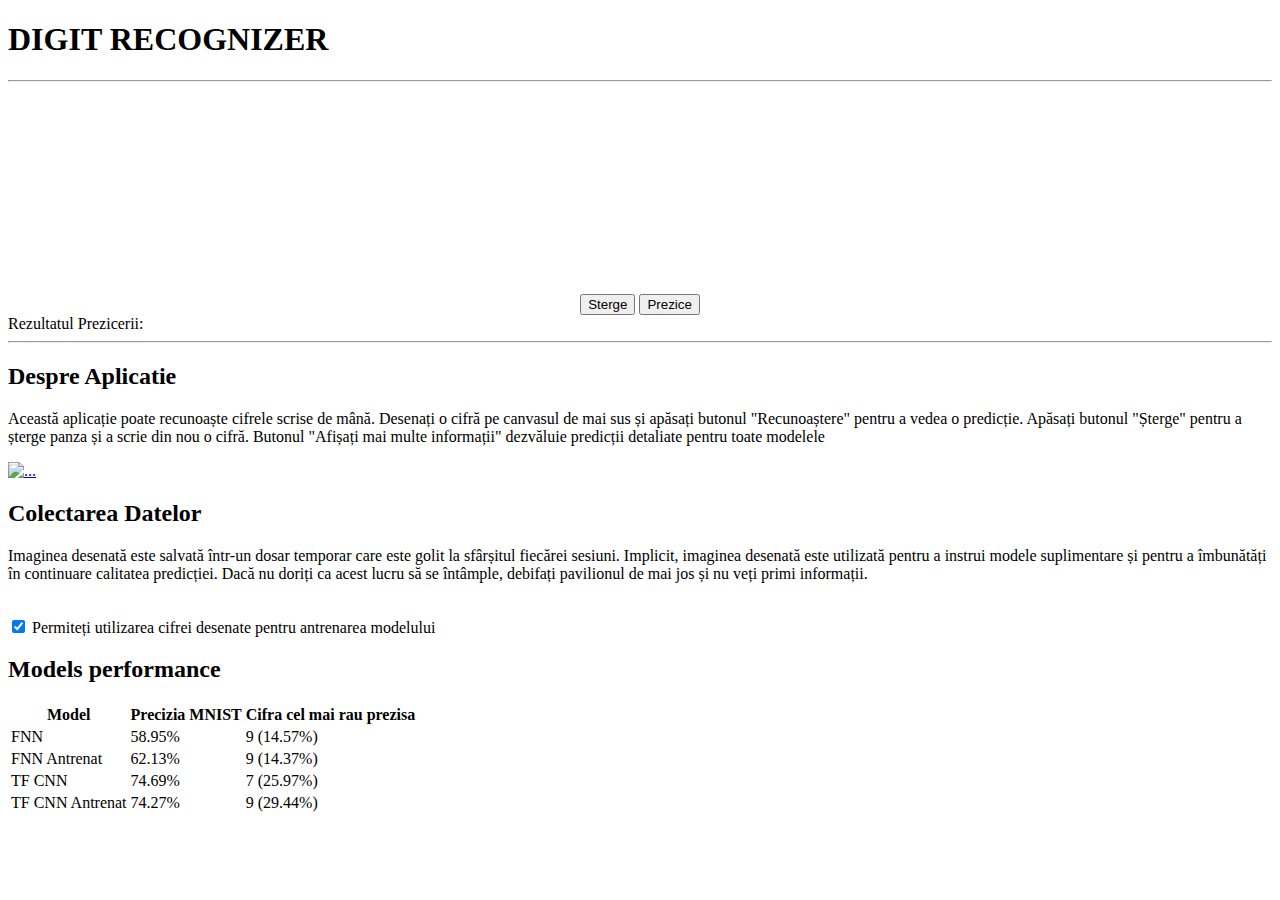
==== templates/index.html @ 8f0f7eab "-- first commit" ====
<!DOCTYPE html>
<html lang="en">

<head>
    <meta charset="utf-8">
    <meta http-equiv="X-UA-Compatible" content="IE=edge">
    <meta name="viewport" content="width=device-width, initial-scale=1">
    <meta name="description" content="">
    <meta name="author" content="">

    <title>Handwritten digit recognition</title>
	<!--<form action="{{ url_for('index_page') }}" method=post>-->
    <link href="static/bootstrap.min.css" rel="stylesheet">

    <link href="static/small-business.css" rel="stylesheet">
	<link rel="stylesheet" type="text/css" href="static/style.css">

    <!--[if lt IE 9]>
        <script src="https://oss.maxcdn.com/libs/html5shiv/3.7.0/html5shiv.js"></script>
        <script src="https://oss.maxcdn.com/libs/respond.js/1.4.2/respond.min.js"></script>
    <![endif]-->

</head>

<body>

    <div class="container">

    <header class="header1">
    	
    	<h1 class="HeaderText">DIGIT RECOGNIZER</h1>
    </header>
    <hr class="hrCastra">





        <div class="row clearfix">
            <div class="col-md-3" align="center">
				<div style="position: relative;">
					<canvas id="the_stage" width="200" height="200" align="center">Canvas</canvas><br>
					</div>
				<div style="position: relative;">
					<button type="button" class="btn btn-danger butt" onclick="clearCanvas()" align="center">Sterge</button>
					<button type="button" class="btn btn-success butt" id="pred" onclick="predict()" align="center">Prezice</button>
					</div>
            </div>

            <div class="col-md-7">
				<div class="row" id="pr">
					<div class="col-md-8"><span id="pred_text">Rezultatul Prezicerii:</span> <span id="rec_result"> </span></div>
					<div class="col-md-4"><button type="button" class="btn btn-default butt" onclick="hide_show()" id="hide_show_btn" style="display: none;">Show info</button></div>
				</div>
				<div class="container" id="hidable" style="display: none;">
					<div>
						<div class="col-md-7">
							<table class="table">
								<thead>
									<tr>
										<th>FNN</th>
										<th>Trained FNN</th>
										<th>TF CNN</th>
										<th>TF CNN trained</th>
									</tr>
								</thead>
								<tbody>
									<tr>
										<td id="fnn1"> </td>
										<td id="fnn_t1"> </td>
									</tr>
									<tr>
										<td id="fnn2"> </td>
										<td id="fnn_t2"> </td>
									</tr>
									<tr>
										<td id="fnn3"> </td>
										<td id="fnn_t3"> </td>
									</tr>
									
								</tbody>
							</table>
						</div>
					</div>
				</div>
				<div class="row clearfix">
					<div id="prediction" style="display: none;">
						<span id="question">Is the prediction correct?</span>
						<button type="button" class="btn btn-default butt" id="yes" onclick="positive_pred()">Yes</button>
						<button type="button" class="btn btn-default butt" id="no" onclick="negative_pred()">No</button>
						<button type="button" class="btn btn-default butt" id="not_a_digit" onclick="nothing()">It wasn't a number</button>
					</div>
					<span id="answer_reaction"> </span>
					<div id="digit_form" style="display: none;">
						<select id="digits">
							<option value="0">0</option>
							<option value="1">1</option>
							<option value="2">2</option>
							<option value="3">3</option>
							<option value="4">4</option>
							<option value="5">5</option>
							<option value="6">6</option>
							<option value="7">7</option>
							<option value="8">8</option>
							<option value="9">9</option>
						</select>
						<button type="button" class="btn btn-default butt" onclick="submit_correct_digit()">Confirm</button>
					</div>
				</div>

            </div>
        </div>

        <hr>

        <div class="row">
            <div class="col-md-4">
                <h2>Despre Aplicatie</h2>
                <p>
                 Această aplicație poate recunoaște cifrele scrise de mână. Desenați o cifră pe canvasul de mai sus și apăsați butonul "Recunoaștere" pentru a vedea o predicție. Apăsați butonul "Șterge" pentru a șterge panza și a scrie din nou o cifră. Butonul "Afișați mai multe informații" dezvăluie predicții detaliate pentru toate modelele</p>
                <div class="row">
                 <div class="col-xs-6 col-md-3">
                 <a href="#" class="thumbnail " style="width:500%; " >
                 <img src="static/imagini/digit.jpg" alt="..." >
                 </a>
                 </div>
                 
                 </div>
            </div>
            <div class="col-md-4">
                <h2>Colectarea Datelor</h2>
                <p>
                 Imaginea desenată este salvată într-un dosar temporar care este golit la sfârșitul fiecărei sesiuni. Implicit, imaginea desenată este utilizată pentru a instrui modele suplimentare și pentru a îmbunătăți în continuare calitatea predicției. Dacă nu doriți ca acest lucru să se întâmple, debifați pavilionul de mai jos și nu veți primi informații.</p><br>
                <label><input id="Checkbox" name="Checkbox" type="checkbox" checked="checked">
                                                                          Permiteți utilizarea cifrei desenate pentru antrenarea modelului</label>
            </div>
            <div class="col-md-4">
                <h2>Models performance</h2>
                <table class="table">
					<thead>
						<tr>
							<th>Model</th>
							<th>Precizia MNIST </th>
							<th>Cifra cel mai rau prezisa</th>
						</tr>
					</thead>
					<tbody>
						<tr>
							<td>FNN</td>
							<td id="fnn_mnist">58.95%</td>
							<td id="fnn_bad_digit">9 (14.57%)</td>
						</tr>
						<tr>
							<td>FNN Antrenat</td>
							<td id="fnn_t_mnist">62.13%</td>
							<td id="fnn_t_bad_digit">9 (14.37%)</td>
						</tr>
						<tr>
							<td>TF CNN</td>
							<td id="cnn_mnist">74.69%</td>
							<td id="cnn_bad_digit">7 (25.97%)</td>
						</tr>
						<tr>
							<td>TF CNN Antrenat</td>
							<td id="cnn_t_mnist">74.27%</td>
							<td id="cnn_t_bad_digit">9 (29.44%)</td>
						</tr>
						
					</tbody>
				</table>
            </div>
        </div>


    </div>
    <script src="static/jquery.js"></script>
    <script src="static/bootstrap.min.js"></script>
	<script src="static/draw.js"></script>
</body>

</html>
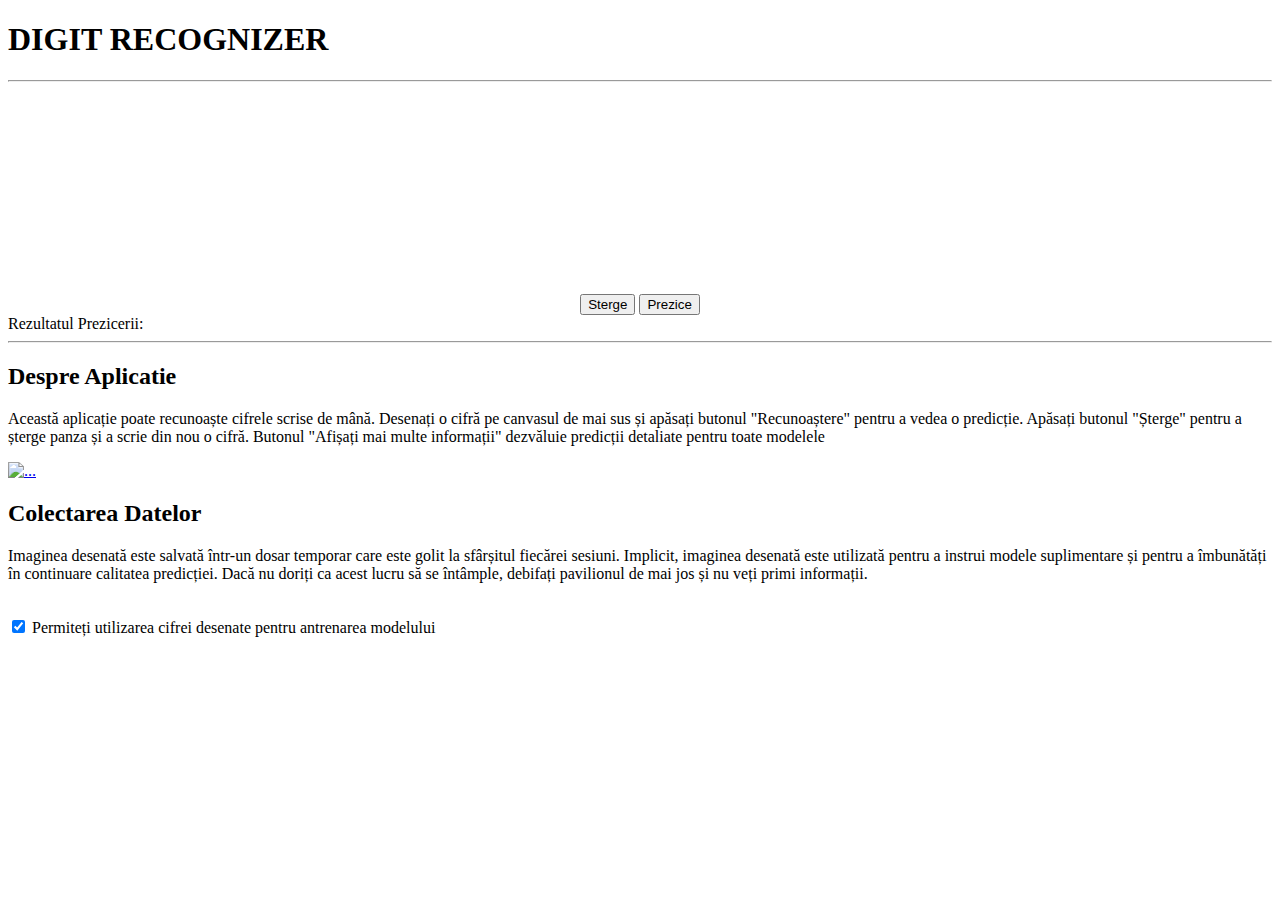
==== commit 9e43e5f3: "-- first commit" ====
--- a/templates/index.html
+++ b/templates/index.html
@@ -60,8 +60,6 @@
 									<tr>
 										<th>FNN</th>
 										<th>Trained FNN</th>
-										<th>TF CNN</th>
-										<th>TF CNN trained</th>
 									</tr>
 								</thead>
 								<tbody>
@@ -85,10 +83,10 @@
 				</div>
 				<div class="row clearfix">
 					<div id="prediction" style="display: none;">
-						<span id="question">Is the prediction correct?</span>
-						<button type="button" class="btn btn-default butt" id="yes" onclick="positive_pred()">Yes</button>
-						<button type="button" class="btn btn-default butt" id="no" onclick="negative_pred()">No</button>
-						<button type="button" class="btn btn-default butt" id="not_a_digit" onclick="nothing()">It wasn't a number</button>
+						<span id="question">Corect?</span>
+						<button type="button" class="btn btn-default butt" id="yes" onclick="positive_pred()">Da</button>
+						<button type="button" class="btn btn-default butt" id="no" onclick="negative_pred()">Nu</button>
+						<button type="button" class="btn btn-default butt" id="not_a_digit" onclick="nothing()">Nu este o cifra</button>
 					</div>
 					<span id="answer_reaction"> </span>
 					<div id="digit_form" style="display: none;">
@@ -134,42 +132,7 @@
                 <label><input id="Checkbox" name="Checkbox" type="checkbox" checked="checked">
                                                                           Permiteți utilizarea cifrei desenate pentru antrenarea modelului</label>
             </div>
-            <div class="col-md-4">
-                <h2>Models performance</h2>
-                <table class="table">
-					<thead>
-						<tr>
-							<th>Model</th>
-							<th>Precizia MNIST </th>
-							<th>Cifra cel mai rau prezisa</th>
-						</tr>
-					</thead>
-					<tbody>
-						<tr>
-							<td>FNN</td>
-							<td id="fnn_mnist">58.95%</td>
-							<td id="fnn_bad_digit">9 (14.57%)</td>
-						</tr>
-						<tr>
-							<td>FNN Antrenat</td>
-							<td id="fnn_t_mnist">62.13%</td>
-							<td id="fnn_t_bad_digit">9 (14.37%)</td>
-						</tr>
-						<tr>
-							<td>TF CNN</td>
-							<td id="cnn_mnist">74.69%</td>
-							<td id="cnn_bad_digit">7 (25.97%)</td>
-						</tr>
-						<tr>
-							<td>TF CNN Antrenat</td>
-							<td id="cnn_t_mnist">74.27%</td>
-							<td id="cnn_t_bad_digit">9 (29.44%)</td>
-						</tr>
-						
-					</tbody>
-				</table>
-            </div>
-        </div>
+
 
 
     </div>
